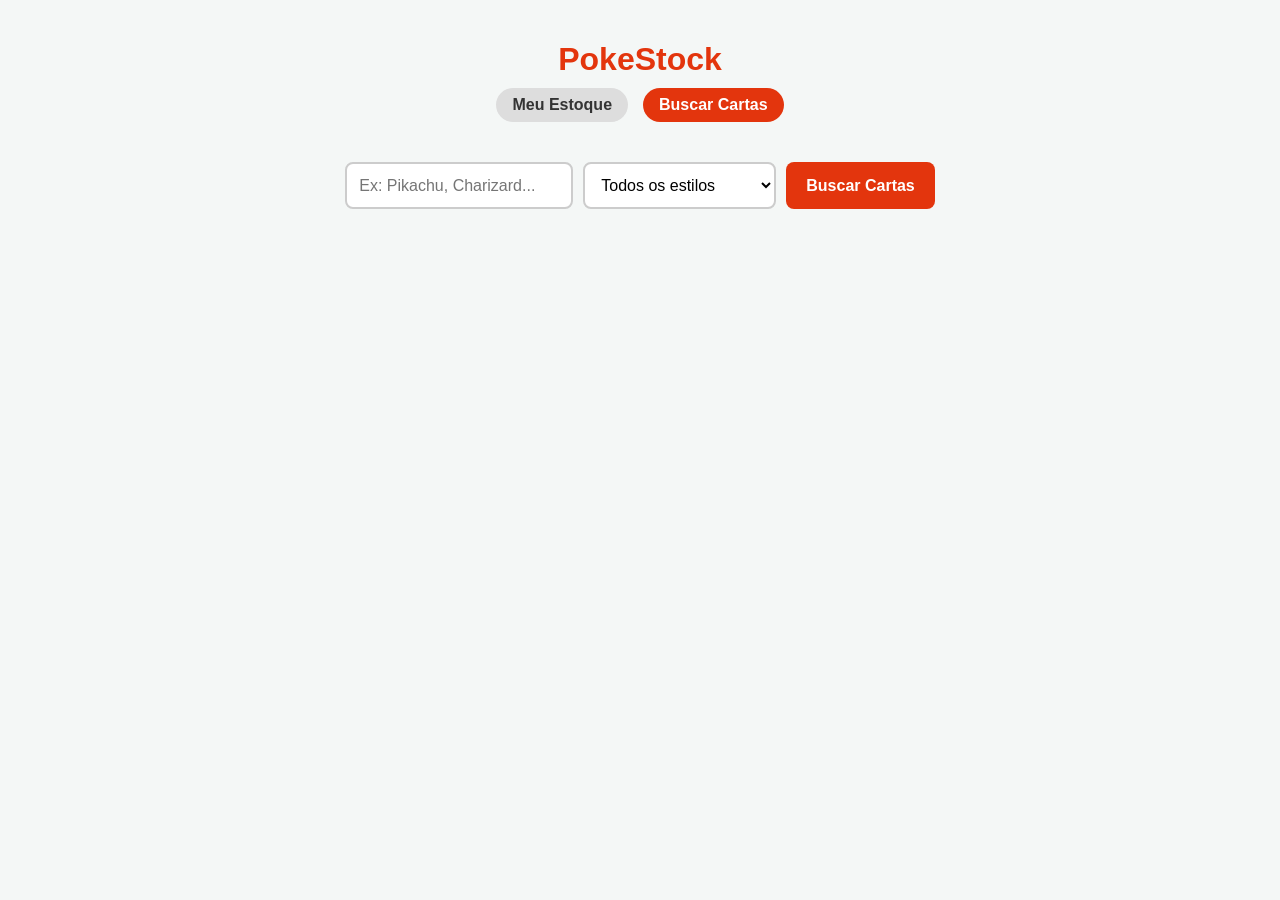
==== html/busca.html @ af3dd7fb "stock page and better search page" ====
<!DOCTYPE html>
<html lang="pt-BR">
<head>
    <meta charset="UTF-8">
    <meta name="viewport" content="width=device-width, initial-scale=1.0">
    <title>Estoque Pokémon - Buscar Cartas</title>
    <link rel="stylesheet" href="../css/style.css">
</head>
<body>

    <header>
        <h1>PokeStock</h1>
        <nav>
            <a href="index.html">Meu Estoque</a>
            <a href="busca.html" class="active">Buscar Cartas</a>
        </nav>
    </header>

    <div class="container">
        <div class="search-container">
            <input type="text" id="pokemonName" placeholder="Ex: Pikachu, Charizard...">
            
            <select id="cardSubtype">
                <option value="">Todos os estilos</option>
                <option value="EX">EX</option>
                <option value="GX">GX</option>
                <option value="V">V</option>
                <option value="VMAX">VMAX</option>
                <option value="MEGA">Mega</option>
                <option value="STAGE 1">Estágio 1 (Evoluído)</option>
                <option value="BASIC">Básica (Padrão)</option>
            </select>

            <button onclick="buscarCartas()">Buscar Cartas</button>
        </div>

        <div id="resultsSection" style="display: none; width: 100%;">
            <h3>Clique na carta para ver detalhes e adicionar ao estoque:</h3>
            <div class="grid" id="resultsGrid" style="grid-template-columns: repeat(auto-fill, minmax(120px, 1fr));"></div>
        </div>

        <div id="selectedCard" class="selected-card-container">
            <h2 id="cardName" style="margin-top: 0;">Nome</h2>
            <img id="cardImage" src="" alt="Imagem selecionada">
            <div class="card-info">
                <p><strong>Coleção:</strong> <span id="cardSet"></span></p>
                <p><strong>Número:</strong> <span id="cardNumber"></span></p>
                <p><strong>Raridade:</strong> <span id="cardRarity"></span></p>
                <p><strong>Preço de Mercado (BRL):</strong> <span id="cardPrice" class="price"></span></p>
            </div>
            
            <div class="quantity-selector">
                <label for="addQuantity">Qtd:</label>
                <input type="number" id="addQuantity" value="1" min="1">
                <button onclick="confirmarAdicao()">Adicionar ao Estoque</button>
            </div>
        </div>
    </div>

    <script src="../js/api.js"></script>
    <script src="../js/busca.js"></script>
</body>
</html>
---- css/style.css ----
body {
    font-family: 'Segoe UI', Tahoma, Geneva, Verdana, sans-serif;
    background-color: #f4f7f6;
    color: #333;
    display: flex;
    flex-direction: column;
    align-items: center;
    padding: 20px;
    margin: 0;
}

header {
    text-align: center;
    margin-bottom: 20px;
}

h1 {
    color: #e3350d;
    margin-bottom: 10px;
}

nav {
    display: flex;
    gap: 15px;
    margin-bottom: 20px;
}

nav a {
    text-decoration: none;
    color: #333;
    font-weight: bold;
    padding: 8px 16px;
    border-radius: 20px;
    background-color: #ddd;
    transition: background 0.2s;
}

nav a:hover, nav a.active {
    background-color: #e3350d;
    color: white;
}

/* Containers e Inputs */
.container {
    width: 100%;
    max-width: 1000px;
    display: flex;
    flex-direction: column;
    align-items: center;
}

.search-container {
    margin-bottom: 25px;
    display: flex;
    gap: 10px;
    flex-wrap: wrap;
    justify-content: center;
}

input, select {
    padding: 12px;
    font-size: 16px;
    border: 2px solid #ccc;
    border-radius: 8px;
    background: white;
}

input[type="number"] {
    width: 80px;
}

button {
    padding: 12px 20px;
    font-size: 16px;
    background-color: #e3350d;
    color: white;
    border: none;
    border-radius: 8px;
    cursor: pointer;
    font-weight: bold;
    transition: background 0.2s;
}

button:hover {
    background-color: #b52a0a;
}

button.secondary {
    background-color: #333;
}

button.secondary:hover {
    background-color: #111;
}

button.danger {
    background-color: #d32f2f;
}

button.danger:hover {
    background-color: #9a0007;
}

/* Grades (Grids) de Cartas */
.grid {
    display: grid;
    grid-template-columns: repeat(auto-fill, minmax(180px, 1fr));
    gap: 20px;
    width: 100%;
    margin-top: 20px;
}

.grid-item {
    background: white;
    border-radius: 12px;
    padding: 15px;
    text-align: center;
    box-shadow: 0 4px 10px rgba(0,0,0,0.08);
    transition: transform 0.2s;
}

.grid-item:hover {
    transform: translateY(-5px);
}

.grid-item img {
    width: 100%;
    border-radius: 8px;
    margin-bottom: 10px;
}

/* Detalhes e Card Principal */
.selected-card-container {
    display: none;
    background-color: white;
    border-radius: 15px;
    box-shadow: 0 8px 24px rgba(0,0,0,0.15);
    padding: 25px;
    max-width: 350px;
    text-align: center;
    border-top: 5px solid #e3350d;
    margin-top: 20px;
}

.selected-card-container img {
    max-width: 240px;
    height: auto;
    border-radius: 10px;
}

.card-info {
    margin-top: 20px;
    text-align: left;
}

.price {
    color: #2e7d32;
    font-weight: bold;
}

.quantity-selector {
    margin-top: 15px;
    display: flex;
    gap: 10px;
    justify-content: center;
    align-items: center;
}
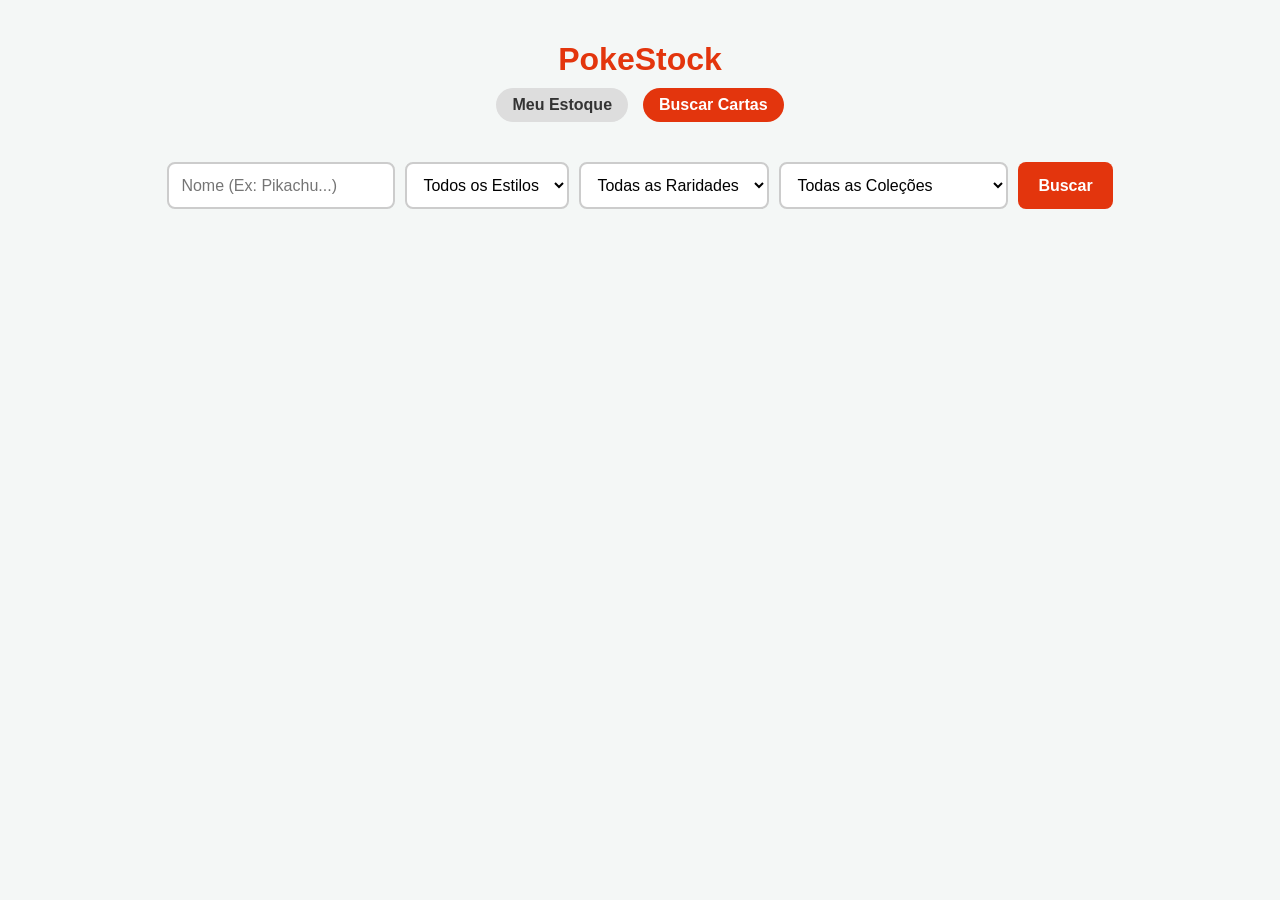
==== commit 2252cea0: "better system" ====
--- a/html/busca.html
+++ b/html/busca.html
@@ -18,24 +18,44 @@
 
     <div class="container">
         <div class="search-container">
-            <input type="text" id="pokemonName" placeholder="Ex: Pikachu, Charizard...">
+            <input type="text" id="pokemonName" placeholder="Nome (Ex: Pikachu...)">
             
             <select id="cardSubtype">
-                <option value="">Todos os estilos</option>
+                <option value="">Todos os Estilos</option>
                 <option value="EX">EX</option>
                 <option value="GX">GX</option>
                 <option value="V">V</option>
                 <option value="VMAX">VMAX</option>
                 <option value="MEGA">Mega</option>
-                <option value="STAGE 1">Estágio 1 (Evoluído)</option>
-                <option value="BASIC">Básica (Padrão)</option>
+                <option value="STAGE 1">Estágio 1</option>
+                <option value="BASIC">Básica</option>
             </select>
 
-            <button onclick="buscarCartas()">Buscar Cartas</button>
+            <select id="cardRarity">
+                <option value="">Todas as Raridades</option>
+                <option value="Common">Comum</option>
+                <option value="Uncommon">Incomum</option>
+                <option value="Rare">Rara</option>
+                <option value="Rare Ultra">Rara Ultra</option>
+                <option value="Rare Holo">Holográfica Rara</option>
+                <option value="Promo">Promocional</option>
+            </select>
+
+            <select id="cardSet">
+                <option value="">Todas as Coleções</option>
+                <option value="sv3">Obsidian Flames</option>
+                <option value="sv1">Scarlet & Violet Base</option>
+                <option value="swsh12">Silver Tempest</option>
+                <option value="swsh11">Lost Origin</option>
+                <option value="swsh4">Vivid Voltage</option>
+                <option value="base1">Base Set (Clássico 1999)</option>
+            </select>
+
+            <button onclick="buscarCartas()">Buscar</button>
         </div>
 
         <div id="resultsSection" style="display: none; width: 100%;">
-            <h3>Clique na carta para ver detalhes e adicionar ao estoque:</h3>
+            <h3>Clique na carta para ver detalhes:</h3>
             <div class="grid" id="resultsGrid" style="grid-template-columns: repeat(auto-fill, minmax(120px, 1fr));"></div>
         </div>
 
@@ -43,12 +63,25 @@
             <h2 id="cardName" style="margin-top: 0;">Nome</h2>
             <img id="cardImage" src="" alt="Imagem selecionada">
             <div class="card-info">
-                <p><strong>Coleção:</strong> <span id="cardSet"></span></p>
+                <p><strong>Coleção:</strong> <span id="cardSetText"></span></p>
                 <p><strong>Número:</strong> <span id="cardNumber"></span></p>
-                <p><strong>Raridade:</strong> <span id="cardRarity"></span></p>
-                <p><strong>Preço de Mercado (BRL):</strong> <span id="cardPrice" class="price"></span></p>
+                <p><strong>Raridade:</strong> <span id="cardRarityText"></span></p>
+                <p><strong>Preço (BRL - Base NM):</strong> <span id="cardPrice" class="price"></span></p>
             </div>
             
+            <hr style="border: 0; border-top: 1px solid #ddd; margin: 15px 0;">
+
+            <div style="text-align: left; margin-bottom: 15px; display: flex; flex-direction: column; gap: 8px;">
+                <div>
+                    <label><strong>Estado:</strong></label>
+                    <select id="addCondition" style="padding: 5px; font-size: 14px; width: 100%;">
+                        <option value="Nova (NM)">Nova (Near Mint - Perfeita)</option>
+                        <option value="Seminova (LP)">Seminova (Lightly Played)</option>
+                        <option value="Usada (MP)">Usada (Moderately Played)</option>
+                    </select>
+                </div>
+            </div>
+
             <div class="quantity-selector">
                 <label for="addQuantity">Qtd:</label>
                 <input type="number" id="addQuantity" value="1" min="1">
--- a/css/style.css
+++ b/css/style.css
@@ -40,6 +40,21 @@
     color: white;
 }
 
+/* Painel de Estatísticas do Estoque */
+.stats-panel {
+    background: #e3350d;
+    color: white;
+    padding: 15px 25px;
+    border-radius: 12px;
+    font-size: 1.2rem;
+    font-weight: bold;
+    margin-bottom: 20px;
+    box-shadow: 0 4px 10px rgba(0,0,0,0.15);
+    text-align: center;
+    width: 100%;
+    max-width: 400px;
+}
+
 /* Containers e Inputs */
 .container {
     width: 100%;
@@ -55,6 +70,7 @@
     gap: 10px;
     flex-wrap: wrap;
     justify-content: center;
+    width: 100%;
 }
 
 input, select {
@@ -87,6 +103,8 @@
 
 button.secondary {
     background-color: #333;
+    padding: 8px 14px;
+    font-size: 14px;
 }
 
 button.secondary:hover {
@@ -95,6 +113,8 @@
 
 button.danger {
     background-color: #d32f2f;
+    padding: 8px 14px;
+    font-size: 14px;
 }
 
 button.danger:hover {
@@ -117,6 +137,10 @@
     text-align: center;
     box-shadow: 0 4px 10px rgba(0,0,0,0.08);
     transition: transform 0.2s;
+    box-sizing: border-box; /* Garante que o padding não "estoure" o tamanho do card */
+    display: flex;
+    flex-direction: column;
+    justify-content: space-between; /* Alinha o conteúdo verticalmente */
 }
 
 .grid-item:hover {
@@ -127,6 +151,16 @@
     width: 100%;
     border-radius: 8px;
     margin-bottom: 10px;
+}
+
+/* Container de botões ajustado para ficar dentro do card */
+.card-actions {
+    display: flex;
+    gap: 5px;
+    justify-content: center;
+    flex-wrap: wrap; /* Caso a tela encolha, os botões quebram linha sem sair do card */
+    margin-top: auto; /* Empurra os botões para o fundo do card */
+    padding-top: 10px;
 }
 
 /* Detalhes e Card Principal */
